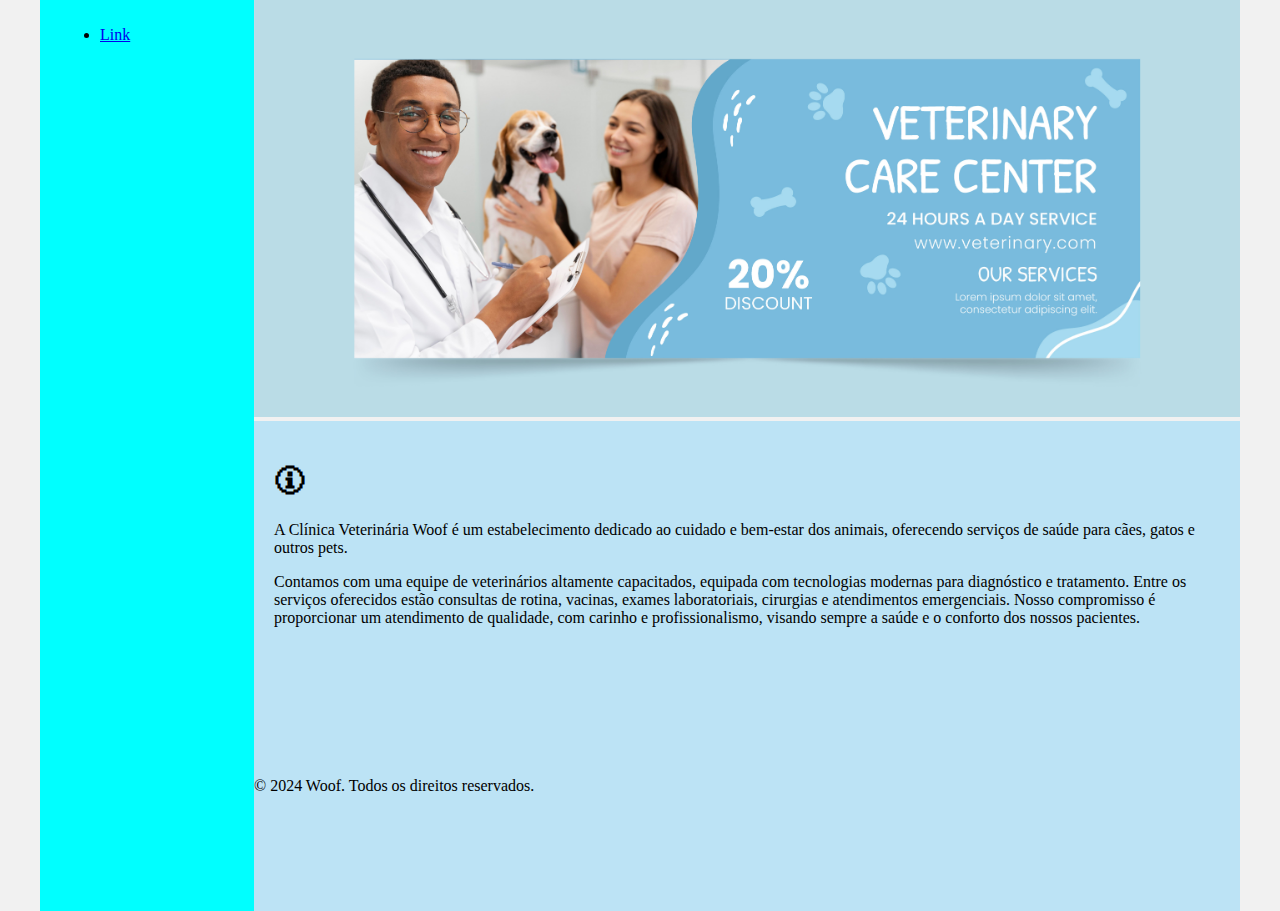
==== index.html @ 3d50a05d "fist commit" ====
<!DOCTYPE html>
<html lang="en">
<head>
    <meta charset="UTF-8">
    <meta http-equiv="X-UA-Compatible" content="IE=edge">
    <meta name="viewport" content="width=device-width, initial-scale=1.0">
    <title>Pagina principal</title>
    <link rel="stylesheet" href="base.css">
</head>
<body>
    <div class="wrapper">
        <div class="menu">
            <!-- Aqui vai o seu menu -->
            <ul>
                <li><a href="#">Link</a></li>
            </ul>
        </div>

        <div class="main">
            <div class="header">
                <img src="banner.jpg" width="100%" alt="Banner">
            </div>
    
            <div class="content">
                <h1>&#x1F6C8;</h1>
                <p>A Clínica Veterinária Woof é um estabelecimento dedicado ao cuidado e bem-estar dos animais, oferecendo serviços de saúde para cães, gatos e outros pets. 
                <p>Contamos com uma equipe de veterinários altamente capacitados, equipada com tecnologias modernas para diagnóstico e tratamento. Entre os serviços oferecidos estão consultas de rotina, vacinas, exames laboratoriais, cirurgias e atendimentos emergenciais. Nosso compromisso é proporcionar um atendimento de qualidade, com carinho e profissionalismo, visando sempre a saúde e o conforto dos nossos pacientes.</p>

            </div>
    
            <div class="footer">
                <p>© 2024 Woof. Todos os direitos reservados.</p>
            </div>
        </div>
    </div>
</body>
</html>
---- base.css ----
html, body {
    margin: 0;
}
body {
    background-color: #f1f1f1;
    display: flex;
    justify-content: center;
}

.wrapper {
    width: 1200px;
    display: flex;
    margin: 0 auto;
    background-color: aquamarine;
}
.main {
    display: flex;
    flex-flow: column;
    width: 85%;
}
.menu {
    width: 15%;
    background-color: aqua;
    padding: 10px 20px 0px;
}
.header {
    min-height: 150px;
    background-color: #f1f1f1;
}
.content {
    background-color: rgb(188, 227, 245);
    min-height: 300px;
    padding: 20px;
}
.footer {
    display: flex;
    background-color: rgb(188, 227, 245);
    min-height: 150px;
}
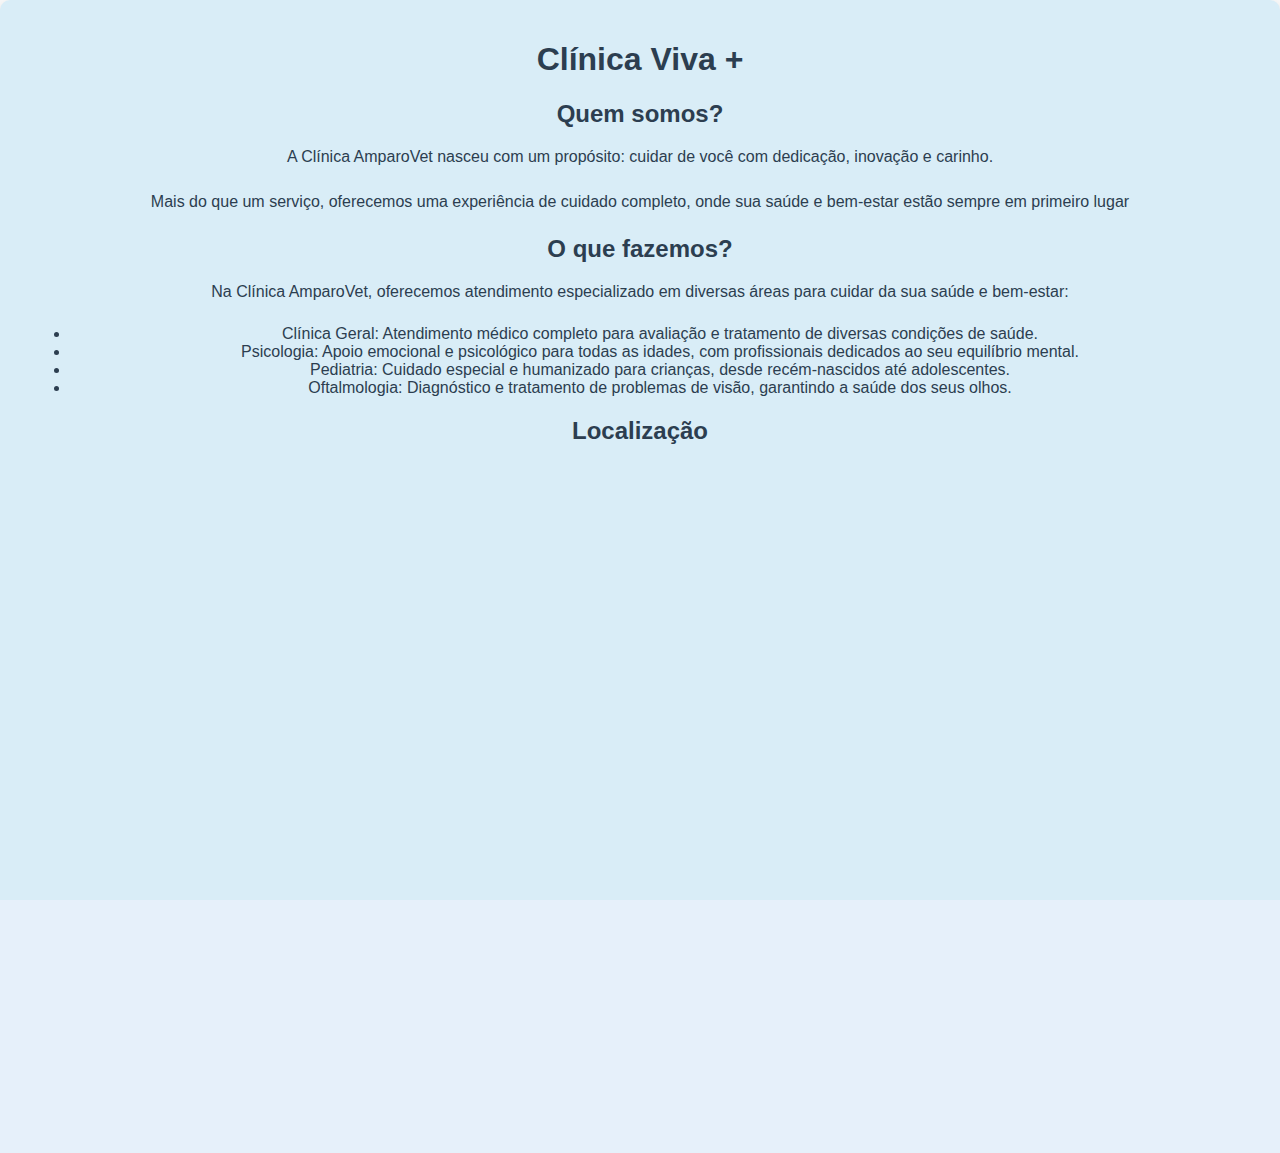
==== commit 18461ce0: "alteracoes" ====
--- a/index.html
+++ b/index.html
@@ -1,37 +1,50 @@
 <!DOCTYPE html>
 <html lang="en">
+
 <head>
     <meta charset="UTF-8">
     <meta http-equiv="X-UA-Compatible" content="IE=edge">
     <meta name="viewport" content="width=device-width, initial-scale=1.0">
-    <title>Pagina principal</title>
+    <title>Principal</title>
     <link rel="stylesheet" href="base.css">
 </head>
+
 <body>
     <div class="wrapper">
-        <div class="menu">
-            <!-- Aqui vai o seu menu -->
-            <ul>
-                <li><a href="#">Link</a></li>
-            </ul>
-        </div>
+        <div class="main">
+            <div class="content">
+                <h1>Clínica Viva +</h1>
+                <h2>Quem somos?</h2>
+                <p>A Clínica AmparoVet nasceu com um propósito: cuidar de você com dedicação, inovação e carinho.</p>
+                <p>Mais do que um serviço, oferecemos uma experiência de cuidado completo, onde sua saúde e bem-estar estão sempre em primeiro lugar</p>
+                <h2>O que fazemos?</h2>
+                <p>Na Clínica AmparoVet, oferecemos atendimento especializado em diversas áreas para cuidar da sua saúde e bem-estar:
 
-        <div class="main">
-            <div class="header">
-                <img src="banner.jpg" width="100%" alt="Banner">
+                    <ul>
+                        <li>Clínica Geral: Atendimento médico completo para avaliação e tratamento de diversas condições de saúde.</li>
+                        <li>Psicologia: Apoio emocional e psicológico para todas as idades, com profissionais dedicados ao seu equilíbrio mental.</li>
+                        <li>Pediatria: Cuidado especial e humanizado para crianças, desde recém-nascidos até adolescentes.</li>
+                        <li>Oftalmologia: Diagnóstico e tratamento de problemas de visão, garantindo a saúde dos seus olhos.</li>
+                    </ul></li>
+                <h2>Localização</h2>
+                <iframe src="https://www.google.com/maps/embed?pb=!1m18!1m12!1m3!1d1293.0689528394198!2d-46.63929002574249!3d-23.555823263666795!2m3!1f0!2f0!3f0!3m2!1i1024!2i768!4f13.1!3m3!1m2!1s0x94ce448183a461d1%3A0x9ba94b08ff335bae!2zU8OjbyBQYXVsbywgU1A!5e0!3m2!1spt-BR!2sbr!4v1732236322508!5m2!1spt-BR!2sbr" width="600" height="450" style="border:0;" allowfullscreen="" loading="lazy" referrerpolicy="no-referrer-when-downgrade"></iframe>
             </div>
-    
-            <div class="content">
-                <h1>&#x1F6C8;</h1>
-                <p>A Clínica Veterinária Woof é um estabelecimento dedicado ao cuidado e bem-estar dos animais, oferecendo serviços de saúde para cães, gatos e outros pets. 
-                <p>Contamos com uma equipe de veterinários altamente capacitados, equipada com tecnologias modernas para diagnóstico e tratamento. Entre os serviços oferecidos estão consultas de rotina, vacinas, exames laboratoriais, cirurgias e atendimentos emergenciais. Nosso compromisso é proporcionar um atendimento de qualidade, com carinho e profissionalismo, visando sempre a saúde e o conforto dos nossos pacientes.</p>
+            <div class="footer">
+                <div class="footer-container">
+                    <a href="index.html" class="back-to-top">
+                        <img src="seta-esquerda.png" alt="Seta para Voltar" title="Voltar">
+                    </a>
+                    <ul class="footer-links">
+                        <li><a href="about.html">Sobre</a></li>
+                        <li><a href="opening.html">Horário de Atendimento</a></li>
+                        <li><a href="contact.html">Contato</a></li>
+                    </ul>
+                    <p>&copy; 2024 Clínica Viva +. Todos os direitos reservados.</p>
+                </div>
+            </div>
 
-            </div>
-    
-            <div class="footer">
-                <p>© 2024 Woof. Todos os direitos reservados.</p>
-            </div>
         </div>
     </div>
 </body>
+
 </html>--- a/base.css
+++ b/base.css
@@ -1,39 +1,261 @@
 html, body {
     margin: 0;
-}
-body {
-    background-color: #f1f1f1;
-    display: flex;
-    justify-content: center;
+    padding: 0;
+    width: 100%;
+    height: 100%;
+    overflow-x: hidden; /* Remove rolagem horizontal */
+    background-color: #e6f0fa; /* Fundo azul suave */
+    display: flex;
+    flex-direction: column; /* Organiza os elementos em coluna */
 }
 
 .wrapper {
-    width: 1200px;
-    display: flex;
-    margin: 0 auto;
-    background-color: aquamarine;
-}
+    width: 100%; /* Ocupa 100% da largura da tela */
+    margin: 0;
+    display: flex;
+    flex-direction: column; /* Organiza elementos filhos em coluna */
+    flex: 1; /* Expande para preencher o espaço disponível */
+    background-color: rgb(247, 247, 247);
+}
+
 .main {
     display: flex;
-    flex-flow: column;
-    width: 85%;
-}
+    flex-direction: column;
+    flex: 1; /* Expande a seção principal para ocupar o espaço restante */
+}
+
 .menu {
     width: 15%;
-    background-color: aqua;
+    background-color: rgb(255, 255, 255);
     padding: 10px 20px 0px;
 }
+
 .header {
+    display: flex;
+    flex-direction: column; /* Organiza os itens na vertical */
+    justify-content: center; /* Centraliza verticalmente */
+    align-items: center; /* Centraliza horizontalmente */
     min-height: 150px;
-    background-color: #f1f1f1;
-}
+    background-color: #d9edf7;
+    width: 100%; /* Ocupa toda a largura */
+    padding: 20px; /* Para dar um pouco de espaçamento interno */
+}
+
+.header h1 {
+    margin: 0; /* Remove margens padrão */
+    color: #2c3e50;
+    font: bold 24px Arial, sans-serif;
+    text-align: center;
+    margin-left: -32px;
+}
+
+.header img {
+    width: 50px;
+    height: auto;
+    margin-top: 30px; /* Espaço entre o título e a imagem */
+    margin-left: -30px;
+}
+
 .content {
-    background-color: rgb(188, 227, 245);
+    background-color: #d9edf7;
     min-height: 300px;
-    padding: 20px;
-}
+    color: #2c3e50;
+    text-align: center;
+    padding: 20px 30px;
+    border-radius: 10px;
+    box-shadow: 0 4px 8px rgba(0, 0, 0, 0.1);
+    transition: transform 0.3s ease, box-shadow 0.3s ease;
+    font-family: 'Arial', sans-serif;
+    flex: 1; /* Expande para ocupar o espaço disponível */
+}
+
+h2
+{
+    margin-top: 20px; /* Espaçamento acima */
+    margin-bottom: 10px; /* Espaçamento abaixo */
+    text-align: center; /* Centralizar os títulos */
+    color: #2c3e50; /* Cor mais escura para contraste */
+}
+
+p {
+    margin-bottom: 20px; /* Espaçamento entre parágrafos */
+    line-height: 1.6; /* Melhor espaçamento entre linhas */
+}
+
+
+iframe {
+    display: block;
+    margin: 20px auto;
+    border: 2px solid #ccc;
+    border-radius: 10px;
+    width: 90%; /* Ajustar a largura */
+    max-width: 600px; /* Limitar o tamanho máximo */
+}
+
+
+.horarios {
+    width: 100%;
+    border-collapse: collapse; /* Junta as bordas */
+    font-family: Arial, sans-serif;
+    color: #333;
+}
+
+.horarios th, .horarios td {
+    border: 1px solid #ddd; /* Borda entre as células */
+    padding: 10px; /* Espaçamento interno */
+    text-align: center; /* Alinha o texto */
+}
+
+.horarios th {
+    background-color: #2c3e50; /* Fundo do cabeçalho */
+    color: white; /* Cor do texto no cabeçalho */
+}
+
+.horarios tr:nth-child(even) {
+    background-color: #f4fafd; /* Fundo das linhas pares */
+}
+
+.horarios tr:hover {
+    background-color: #d9edf7; /* Efeito hover */
+}
+
+.imagem-container {
+    display: flex; /* Habilita o Flexbox */
+    justify-content: center; /* Centraliza horizontalmente */
+    align-items: center; /* Centraliza verticalmente */
+    height: auto; /* Ajuste automático para a altura do conteúdo */
+    margin: 0; /* Remover margens */
+    padding: 0; /* Remover padding */
+    background-color: rgb(177, 209, 241);
+}
+
+.imagem-link {
+    position: absolute; /* Posiciona a seta sobre o texto */
+    top: -20px; /* Ajuste para a seta ficar um pouco acima da palavra 'Sobre' */
+    left: 50%; /* Centraliza horizontalmente em relação ao contêiner */
+    transform: translateX(-50%); /* Garante que a seta fique perfeitamente centralizada */
+    width: 30px; /* Ajuste o tamanho da seta */
+    height: auto;
+}
+
+/* Novo contêiner para 'Sobre' e a seta */
+.sobre-container {
+    position: relative; /* Necessário para posicionar a seta de forma absoluta em relação a este contêiner */
+    display: inline-block; /* Ajusta a largura da div ao conteúdo */
+    font-size: 24px; /* Tamanho da palavra 'Sobre' */
+    font-weight: bold;
+    padding: 10px;
+    text-align: center; /* Para centralizar o conteúdo dentro da div */
+    margin-left: -30px;
+    
+}
+
 .footer {
-    display: flex;
-    background-color: rgb(188, 227, 245);
-    min-height: 150px;
-}+    background-color: rgb(177, 209, 241);
+    color: #ffffff;
+    padding: 20px 10px;
+    text-align: center;
+    font-family: Arial, sans-serif;
+    font-size: 0.9rem;
+    margin-top: auto;
+}
+
+.footer-container {
+    display: flex;
+    flex-direction: column;
+    align-items: center;
+    gap: 15px; /* Espaço entre os elementos */
+}
+
+.back-to-top img {
+    width: 30px; /* Tamanho da seta */
+    cursor: pointer;
+    transition: transform 0.3s ease;
+}
+
+.back-to-top img:hover {
+    transform: scale(1.1); /* Aumenta o tamanho ao passar o mouse */
+}
+
+.footer-links {
+    list-style: none; /* Remove os marcadores de lista */
+    padding: 0;
+    display: flex;
+    gap: 20px; /* Espaço entre os links */
+}
+
+.footer-links li {
+    margin: 0;
+}
+
+.footer-links a {
+    text-decoration: none; /* Remove sublinhado */
+    color: #ffffff; /* Cor do texto */
+    font-weight: bold;
+    transition: color 0.3s ease, transform 0.2s ease;
+}
+
+.footer-links a:hover {
+    color: #f1ecd8; /* Cor ao passar o mouse */
+    transform: scale(1.1); /* Leve aumento */
+}
+
+.footer p {
+    margin-top: 10px;
+    font-size: 0.8rem; /* Tamanho menor para o texto de direitos reservados */
+}
+
+
+label {
+    font-size: 18px; /* Aumenta o tamanho da fonte */
+    font-weight: bold; /* Aplica negrito */
+    color: #2c3e50; /* Define uma cor escura para contraste */
+    display: block; /* Coloca os labels em uma nova linha */
+    margin-bottom: 5px; /* Adiciona espaço abaixo dos labels */
+}
+
+
+
+input[type="text"], input[type="email"], textarea {
+    width: 100%; /* O campo ocupará toda a largura disponível */
+    height: 50px; /* Ajuste a altura conforme necessário */
+    padding: 0; /* Remove o espaçamento interno padrão */
+    border: 1px solid #ccc; /* Borda ao redor do campo */
+    border-radius: 5px; /* Bordas arredondadas */
+    font-size: 16px; /* Tamanho da fonte */
+    text-align: center; /* Centraliza o texto horizontalmente */
+    display: flex; /* Ativa o Flexbox */
+    align-items: center; /* Centraliza verticalmente o texto */
+    justify-content: center; /* Opcional: também centraliza texto para alinhamento horizontal */
+    box-shadow: inset 0 2px 5px rgba(0, 0, 0, 0.1); /* Aparência interna suave */
+}
+
+input[type="text"]:focus, input[type="email"]:focus, textarea:focus {
+    outline: none;
+    border-color: #007BFF;
+    box-shadow: 0 0 5px rgba(0, 123, 255, 0.5);
+}
+
+.button {
+    background-color: rgb(127, 195, 240); /* Cor de fundo */
+    width: 20%; /* Largura do botão relativa ao contêiner pai */
+    padding: 10px 15px; /* Espaçamento interno para um tamanho confortável */
+    border: none; /* Remove qualquer borda padrão */
+    border-radius: 5px; /* Bordas arredondadas */
+    text-align: center; /* Centraliza o texto horizontalmente */
+    color: white; /* Cor do texto */
+    font-size: 16px; /* Tamanho da fonte */
+    font-weight: bold; /* Deixa o texto mais destacado */
+    cursor: pointer; /* Mostra o cursor de mão ao passar o mouse */
+    transition: background-color 0.3s ease, transform 0.2s ease; /* Adiciona animação suave */
+    margin-top: 40px;
+}
+
+.button:hover {
+    background-color: rgb(100, 170, 230); /* Cor ao passar o mouse */
+    transform: scale(1.02); /* Leve aumento no tamanho ao passar o mouse */
+}
+
+.button:active {
+    background-color: rgb(80, 150, 220); /* Cor ao clicar */
+}
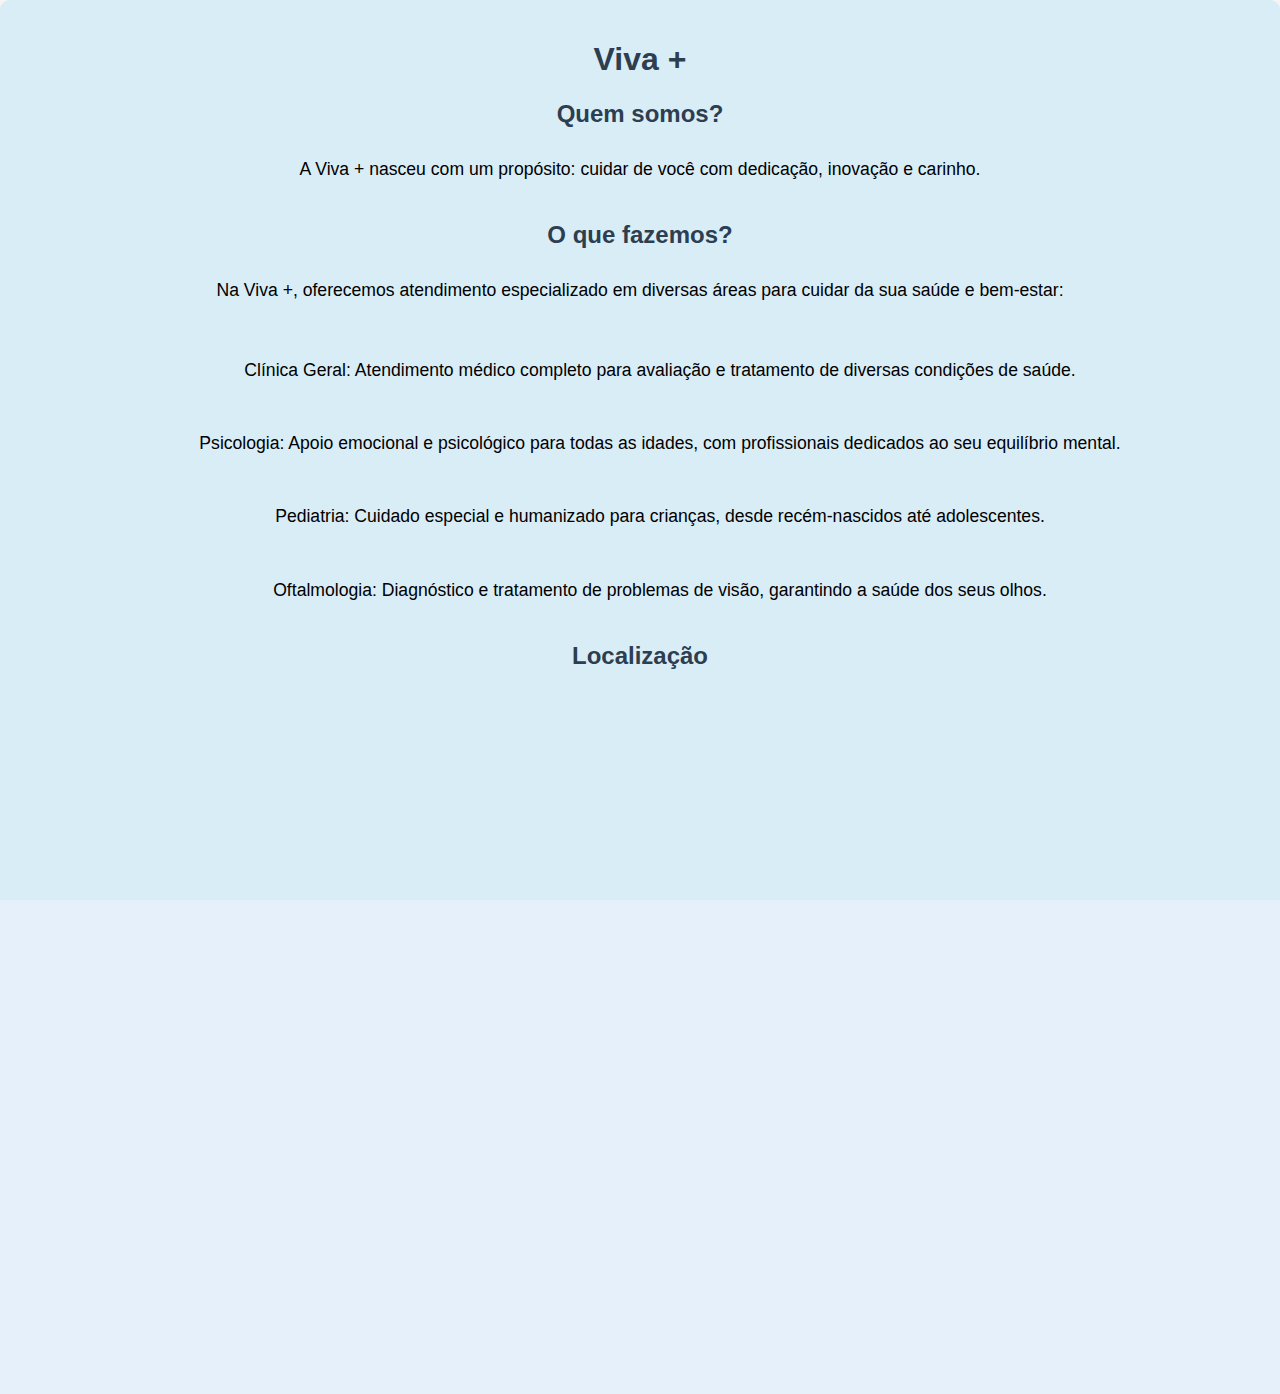
==== commit f5f0a832: "finished" ====
--- a/index.html
+++ b/index.html
@@ -13,18 +13,17 @@
     <div class="wrapper">
         <div class="main">
             <div class="content">
-                <h1>Clínica Viva +</h1>
+                <h1>Viva +</h1>
                 <h2>Quem somos?</h2>
-                <p>A Clínica AmparoVet nasceu com um propósito: cuidar de você com dedicação, inovação e carinho.</p>
-                <p>Mais do que um serviço, oferecemos uma experiência de cuidado completo, onde sua saúde e bem-estar estão sempre em primeiro lugar</p>
+                <p>A Viva + nasceu com um propósito: cuidar de você com dedicação, inovação e carinho.</p>
                 <h2>O que fazemos?</h2>
-                <p>Na Clínica AmparoVet, oferecemos atendimento especializado em diversas áreas para cuidar da sua saúde e bem-estar:
+                <p>Na Viva +, oferecemos atendimento especializado em diversas áreas para cuidar da sua saúde e bem-estar:
 
                     <ul>
-                        <li>Clínica Geral: Atendimento médico completo para avaliação e tratamento de diversas condições de saúde.</li>
-                        <li>Psicologia: Apoio emocional e psicológico para todas as idades, com profissionais dedicados ao seu equilíbrio mental.</li>
-                        <li>Pediatria: Cuidado especial e humanizado para crianças, desde recém-nascidos até adolescentes.</li>
-                        <li>Oftalmologia: Diagnóstico e tratamento de problemas de visão, garantindo a saúde dos seus olhos.</li>
+                        <p>Clínica Geral: Atendimento médico completo para avaliação e tratamento de diversas condições de saúde.</p>
+                        <p>Psicologia: Apoio emocional e psicológico para todas as idades, com profissionais dedicados ao seu equilíbrio mental.</p>
+                        <p>Pediatria: Cuidado especial e humanizado para crianças, desde recém-nascidos até adolescentes.</p>
+                        <p>Oftalmologia: Diagnóstico e tratamento de problemas de visão, garantindo a saúde dos seus olhos.</p>
                     </ul></li>
                 <h2>Localização</h2>
                 <iframe src="https://www.google.com/maps/embed?pb=!1m18!1m12!1m3!1d1293.0689528394198!2d-46.63929002574249!3d-23.555823263666795!2m3!1f0!2f0!3f0!3m2!1i1024!2i768!4f13.1!3m3!1m2!1s0x94ce448183a461d1%3A0x9ba94b08ff335bae!2zU8OjbyBQYXVsbywgU1A!5e0!3m2!1spt-BR!2sbr!4v1732236322508!5m2!1spt-BR!2sbr" width="600" height="450" style="border:0;" allowfullscreen="" loading="lazy" referrerpolicy="no-referrer-when-downgrade"></iframe>
--- a/base.css
+++ b/base.css
@@ -259,3 +259,61 @@
 .button:active {
     background-color: rgb(80, 150, 220); /* Cor ao clicar */
 }
+
+.list {
+    font-size: large;
+    text-align: center;
+}
+
+.especialistas {
+    text-align: center;
+    padding: 20px;
+    background-color: #d9edf7;
+  }
+  
+  .cards {
+    display: flex;
+    justify-content: center;
+    flex-wrap: wrap;
+    gap: 20px;
+  }
+  
+  .card {
+    background-color: rgb(177, 209, 241);
+    border: 1px solid #ddd;
+    border-radius: 8px;
+    padding: 15px;
+    width: 200px;
+    box-shadow: 0 4px 6px rgba(0, 0, 0, 0.1);
+    transition: transform 0.3s ease;
+  }
+  
+  .card:hover {
+    transform: translateY(-10px);
+  }
+  
+  .card img {
+    width: 100%;
+    border-radius: 50%;
+    margin-bottom: 10px;
+  }
+  
+  .card h3 {
+    margin: 10px 0 5px;
+    font-size: 1.2rem;
+  }
+  
+  .card p {
+    font-size: 0.9rem;
+    color: #555;
+  }
+
+  p {
+    font-size: 1.1rem; /* Tamanho da fonte */
+    line-height: 3.6; /* Espaçamento entre linhas */
+    color: black; /* Cor do texto */
+    margin: 10px 0; /* Espaçamento em cima e embaixo */
+    text-align: center; /* Justifica o texto */
+  }
+  
+
